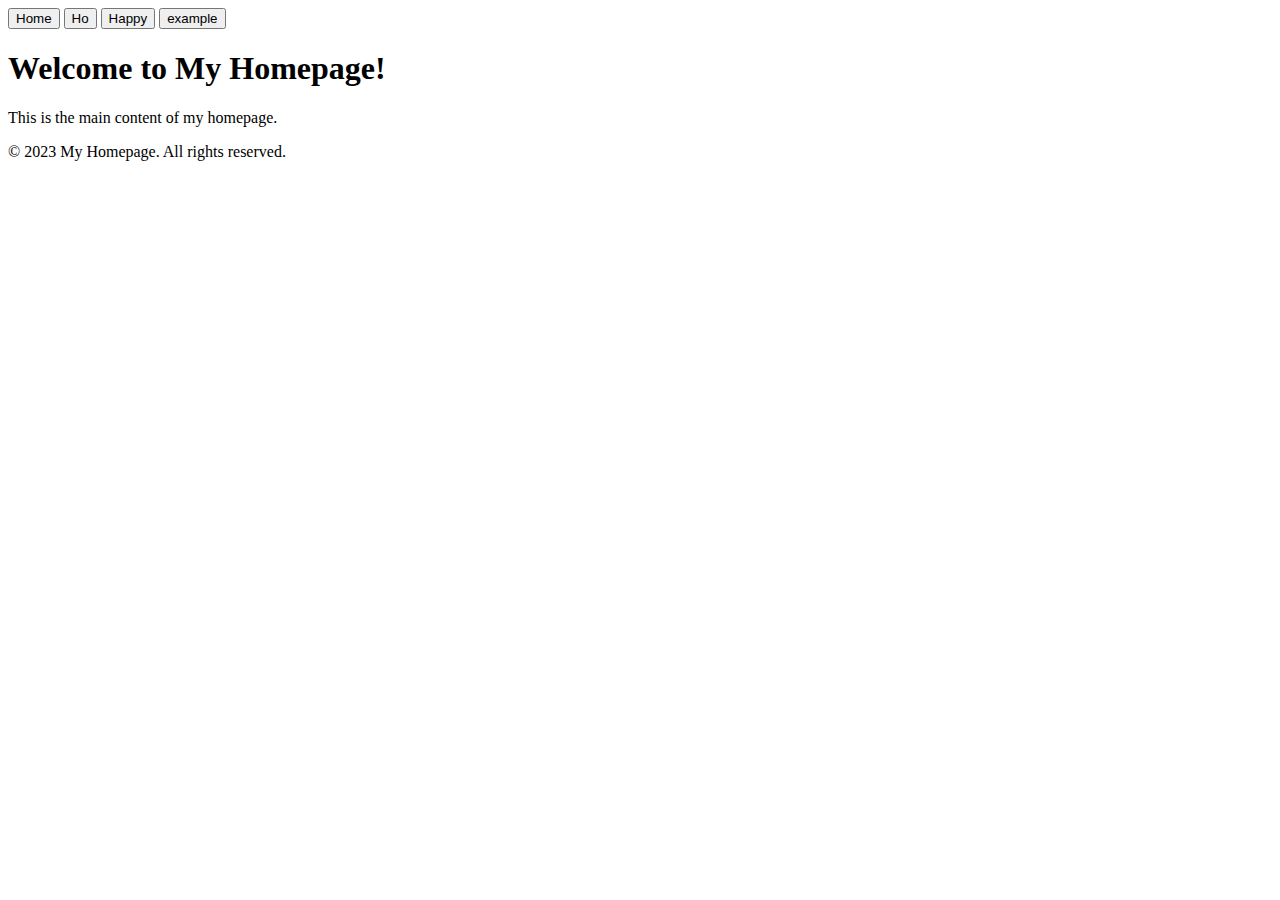
==== index.html @ b48c00d7 "update: happy page" ====
<!DOCTYPE html>
<html>
<head>
  <meta charset="utf-8">
  <title>My Homepage</title>
  <link rel="stylesheet" type="text/css" href="css/styles.css">
  <script src="js/script.js"></script>
</head>
<body>
  <header>
    <nav>
      <button onclick="changePage('Home')">Home</button>
      <button onclick="changePage('Ho')">Ho</button>
      <button onclick="changePage('happy')">Happy</button>
      
      <button onclick="changePage('example')">example</button>
    </nav>
  </header>
  
  <main>
    <h1>Welcome to My Homepage!</h1>
    <p>This is the main content of my homepage.</p>
  </main>
  
  <footer>
    <p>© 2023 My Homepage. All rights reserved.</p>
  </footer>
</body>
</html>
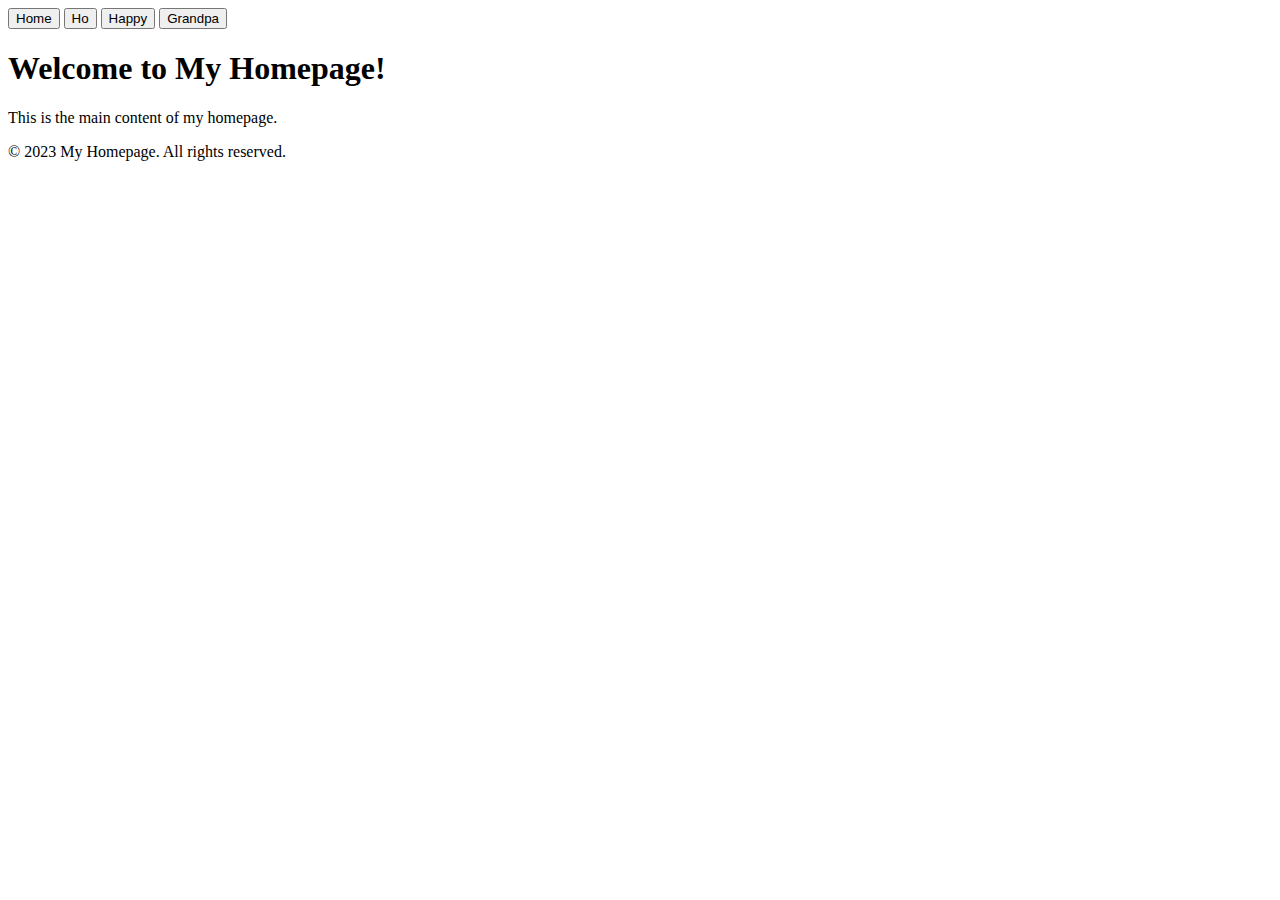
==== commit f8c82dd0: "Merge pull request #4 from 1chooo/main" ====
--- a/index.html
+++ b/index.html
@@ -12,8 +12,7 @@
       <button onclick="changePage('Home')">Home</button>
       <button onclick="changePage('Ho')">Ho</button>
       <button onclick="changePage('happy')">Happy</button>
-      
-      <button onclick="changePage('example')">example</button>
+      <button onclick="changePage('Grandpa')">Grandpa</button>
     </nav>
   </header>
   
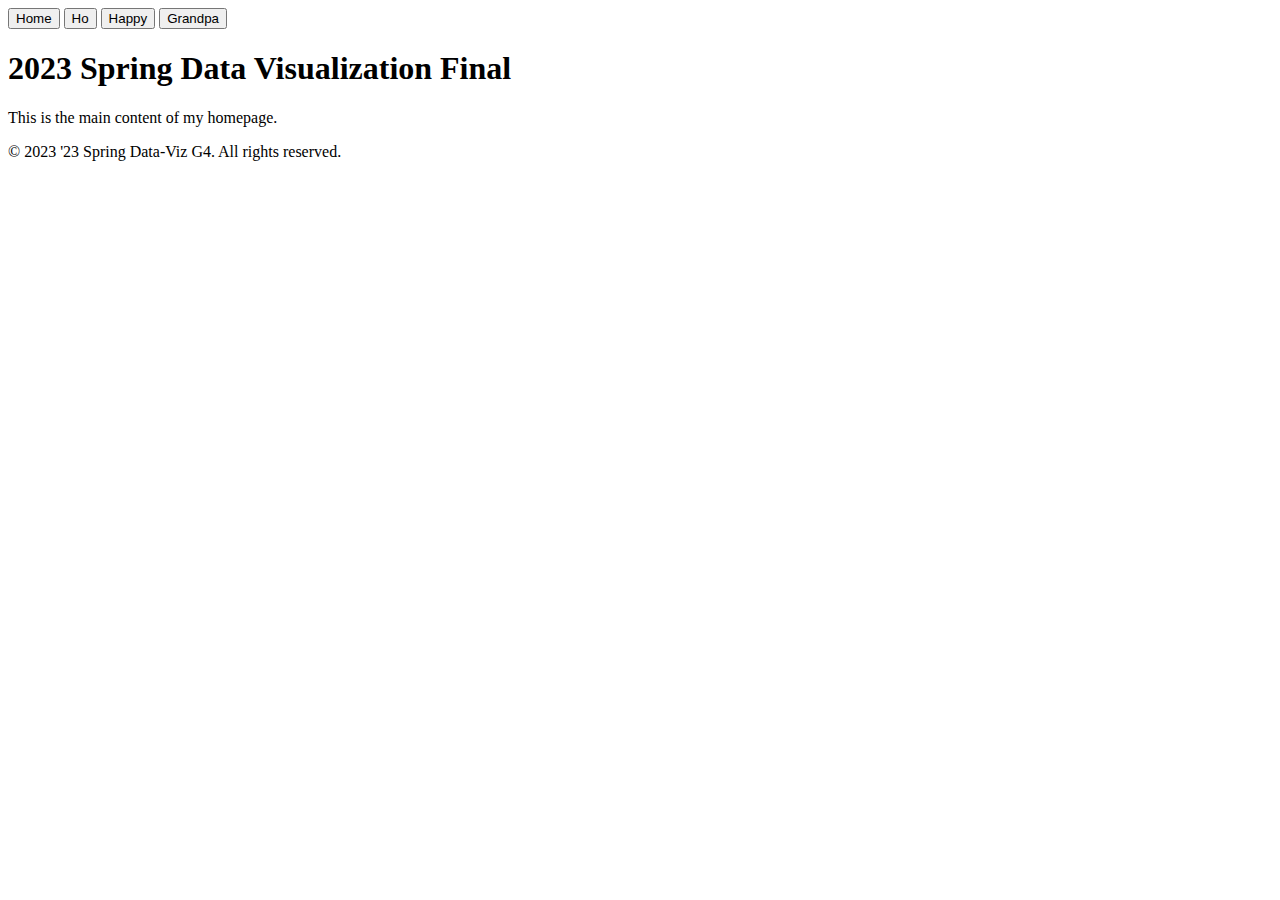
==== commit 4263e466: "Merge pull request #5 from 1chooo/main" ====
--- a/index.html
+++ b/index.html
@@ -17,12 +17,12 @@
   </header>
   
   <main>
-    <h1>Welcome to My Homepage!</h1>
+    <h1>2023 Spring Data Visualization Final</h1>
     <p>This is the main content of my homepage.</p>
   </main>
   
   <footer>
-    <p>© 2023 My Homepage. All rights reserved.</p>
+    <p>© 2023 '23 Spring Data-Viz G4. All rights reserved.</p>
   </footer>
 </body>
 </html>
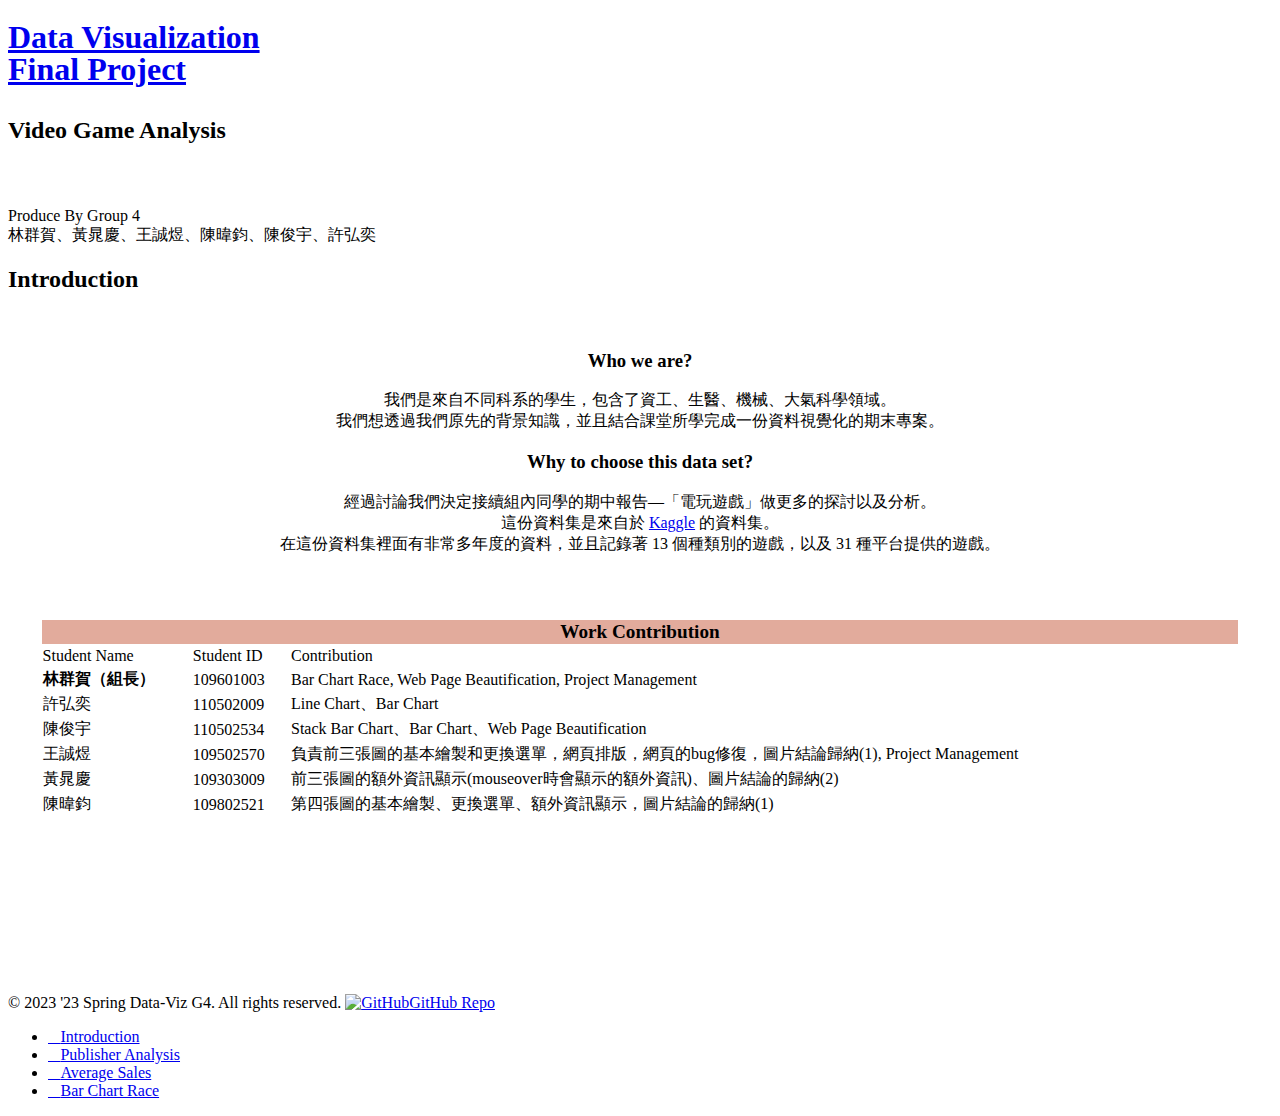
==== commit c1e3b9db: "Merge pull request #8 from 1chooo/main" ====
--- a/index.html
+++ b/index.html
@@ -1,28 +1,156 @@
-<!DOCTYPE html>
-<html>
-<head>
-  <meta charset="utf-8">
-  <title>My Homepage</title>
-  <link rel="stylesheet" type="text/css" href="css/styles.css">
-  <script src="js/script.js"></script>
-</head>
-<body>
-  <header>
-    <nav>
-      <button onclick="changePage('Home')">Home</button>
-      <button onclick="changePage('Ho')">Ho</button>
-      <button onclick="changePage('happy')">Happy</button>
-      <button onclick="changePage('Grandpa')">Grandpa</button>
-    </nav>
-  </header>
-  
-  <main>
-    <h1>2023 Spring Data Visualization Final</h1>
-    <p>This is the main content of my homepage.</p>
-  </main>
-  
-  <footer>
-    <p>© 2023 '23 Spring Data-Viz G4. All rights reserved.</p>
-  </footer>
-</body>
-</html>
+<!DOCTYPE HTML>
+<!--
+	Strongly Typed by HTML5 UP
+	html5up.net | @ajlkn
+	Free for personal and commercial use under the CCA 3.0 license (html5up.net/license)
+-->
+<html>
+
+<head>
+	<title></title>
+	<meta charset="utf-8" />
+	<title>Introduction</title>
+	<link rel="shortcut icon" href="32officeicons-20_89419.ico" type="image/x-icon">
+	<meta name="viewport" content="width=device-width, initial-scale=1, user-scalable=no" />
+	<link rel="stylesheet" href="assets/css/main.css" />
+	<link rel="stylesheet" href="//maxcdn.bootstrapcdn.com/font-awesome/4.3.0/css/font-awesome.min.css">
+</head>
+
+<body class="no-sidebar is-preload">
+	<div id="page-wrapper">
+		<!-- Header -->
+		<section id="header">
+			<div class="container">
+				<!-- Logo -->
+				<h1 id="logo" style="margin-bottom: 2.5%; line-height: 100%;"><a href="index.html">Data
+						Visualization<br>Final Project</a></h1>
+				<h2>Video Game Analysis</h2>
+				<p style="margin-top: 5%;">
+					Produce By Group 4<br>
+					林群賀、黃晁慶、王誠煜、陳暐鈞、陳俊宇、許弘奕
+				</p>
+			</div>
+		</section>
+
+		<!-- Main -->
+		<section id="main">
+			<div class="container" style="padding-bottom: 10em;">
+				<div id="content">
+
+					<!-- Post -->
+					<article class="box post">
+						<header>
+							<h2>
+								Introduction
+							</h2>
+						</header>
+						<span class="image featured"><img src="images/home.jpg" alt="" /></span>
+						<h3 style="text-align: center;">Who we are?</h3>
+						<p style="text-align: center;">
+							我們是來自不同科系的學生，包含了資工、生醫、機械、大氣科學領域。<br>
+							我們想透過我們原先的背景知識，並且結合課堂所學完成一份資料視覺化的期末專案。
+						</p>
+
+						<h3 style="text-align: center;">Why to choose this data set?</h3>
+						<p style="text-align: center;">
+							經過討論我們決定接續組內同學的期中報告—「電玩遊戲」做更多的探討以及分析。<br>
+							這份資料集是來自於
+							<a href="https://www.kaggle.com/datasets/sidtwr/videogames-sales-dataset">Kaggle</a>
+							的資料集。<br>
+							在這份資料集裡面有非常多年度的資料，並且記錄著 13 個種類別的遊戲，以及 31 種平台提供的遊戲。
+						</p>
+					</article>
+
+					<table style="margin-top: 5%; margin-left: 2.5%; margin-right: 2.5%; width: 95%;">
+						<thead>
+							<tr>
+								<th colspan="3"
+									style="text-align: center; background-color: #e2ab9c; font-size: larger;">
+									Work Contribution
+								</th>
+							</tr>
+						</thead>
+						<tbody>
+							<tr>
+								<td>Student Name</td>
+								<td>Student ID</td>
+								<td>Contribution</td>
+							</tr>
+							<tr>
+								<td><b>林群賀（組長）</b></td>
+								<td>109601003</td>
+								<td>Bar Chart Race, Web Page Beautification, Project Management</td>
+							</tr>
+							<tr>
+								<td>許弘奕</td>
+								<td>110502009</td>
+								<td>Line Chart、Bar Chart</td>
+							</tr>
+							<tr>
+								<td>陳俊宇</td>
+								<td>110502534</td>
+								<td>Stack Bar Chart、Bar Chart、Web Page Beautification</td>
+							</tr>
+							<tr>
+								<td>王誠煜</td>
+								<td>109502570</td>
+								<td>負責前三張圖的基本繪製和更換選單，網頁排版，網頁的bug修復，圖片結論歸納(1), Project Management</td>
+							</tr>
+							<tr>
+								<td>黃晁慶</td>
+								<td>109303009</td>
+								<td>前三張圖的額外資訊顯示(mouseover時會顯示的額外資訊)、圖片結論的歸納(2)</td>
+							</tr>
+							<tr>
+								<td>陳暐鈞</td>
+								<td>109802521</td>
+								<td>第四張圖的基本繪製、更換選單、額外資訊顯示，圖片結論的歸納(1)</td>
+							</tr>
+						</tbody>
+					</table>
+				</div>
+			</div>
+		</section>
+
+
+
+		<!-- Footer -->
+		<footer>
+			<p>
+				© 2023 '23 Spring Data-Viz G4. All rights reserved.
+				<a href="https://github.com/hapiwangy/final_project_datavisualization">
+					<img src="https://github.githubassets.com/images/modules/logos_page/GitHub-Mark.png" alt="GitHub"
+						class="github-icon">GitHub Repo
+				</a>
+			</p>
+		</footer>
+
+		<section id="navBar">
+			<div class="container">
+				<nav id="nav">
+					<ul>
+						<li><a class="icon solid fa-home" href="index.html"><span>Introduction</span></a></li>
+						<li><a class="icon solid fa-bar-chart" href="publisherAnalysis.html"><span>Publisher
+									Analysis</span></a></li>
+						<li><a class="icon solid fa-bar-chart" href="averageSales.html"><span>Average Sales</span></a>
+						</li>
+						<li><a class="icon solid fa-bar-chart" href="barChartRace.html"><span>Bar Chart Race</span></a>
+						</li>
+					</ul>
+				</nav>
+			</div>
+		</section>
+
+	</div>
+
+	<!-- Scripts -->
+	<script src="assets/js/jquery.min.js"></script>
+	<script src="assets/js/jquery.dropotron.min.js"></script>
+	<script src="assets/js/browser.min.js"></script>
+	<script src="assets/js/breakpoints.min.js"></script>
+	<script src="assets/js/util.js"></script>
+	<script src="assets/js/main.js"></script>
+
+</body>
+
+</html>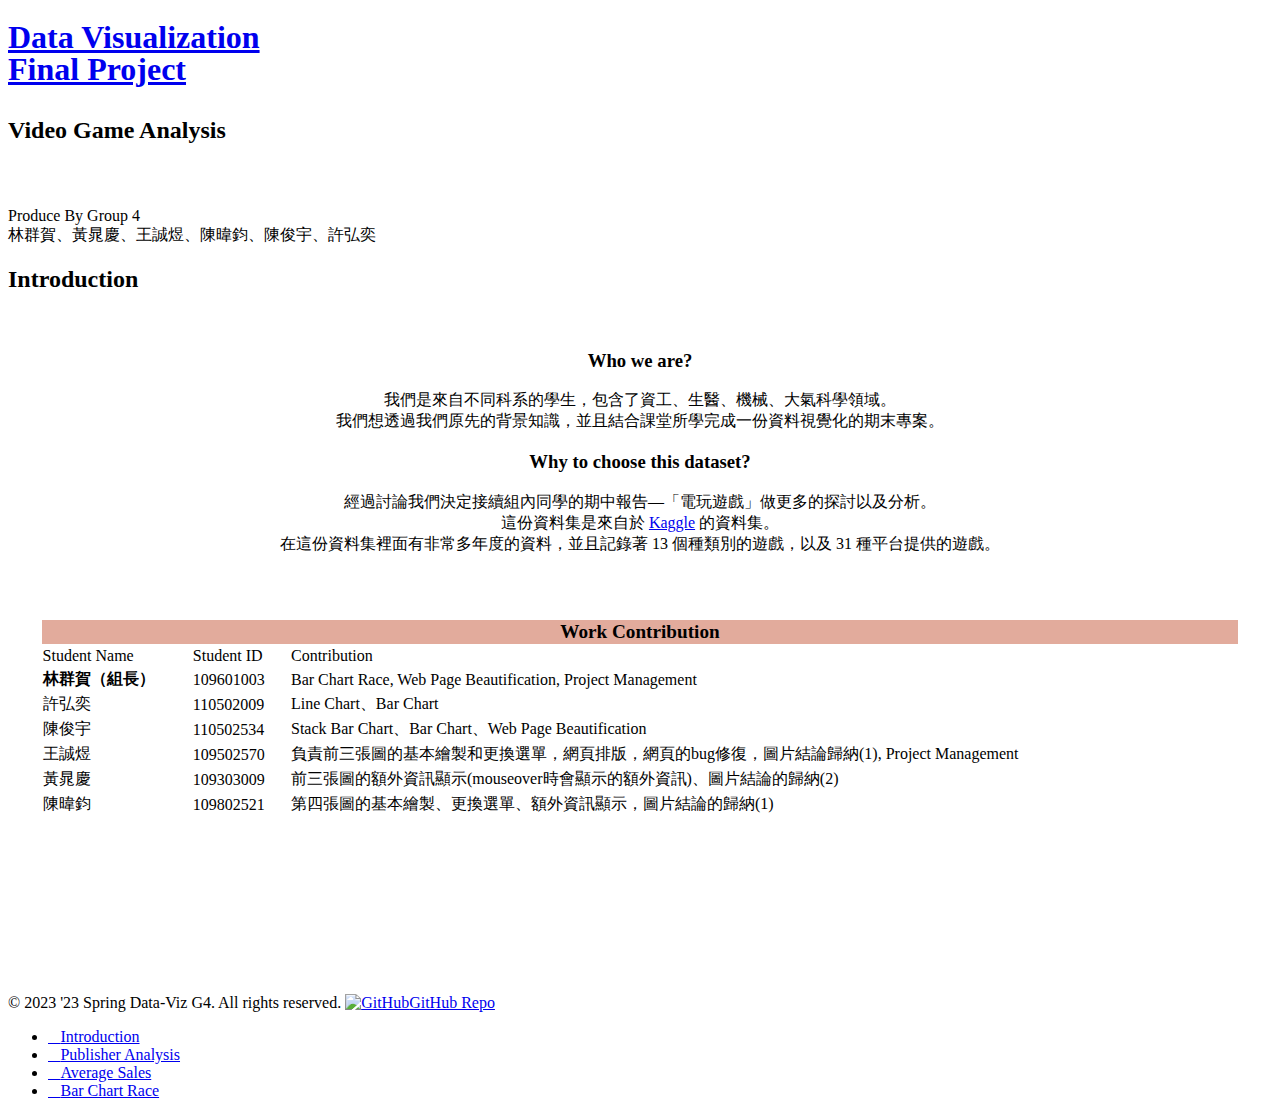
==== commit 418ff35a: "Merge pull request #9 from 1chooo/main" ====
--- a/index.html
+++ b/index.html
@@ -51,7 +51,7 @@
 							我們想透過我們原先的背景知識，並且結合課堂所學完成一份資料視覺化的期末專案。
 						</p>
 
-						<h3 style="text-align: center;">Why to choose this data set?</h3>
+						<h3 style="text-align: center;">Why to choose this dataset?</h3>
 						<p style="text-align: center;">
 							經過討論我們決定接續組內同學的期中報告—「電玩遊戲」做更多的探討以及分析。<br>
 							這份資料集是來自於
